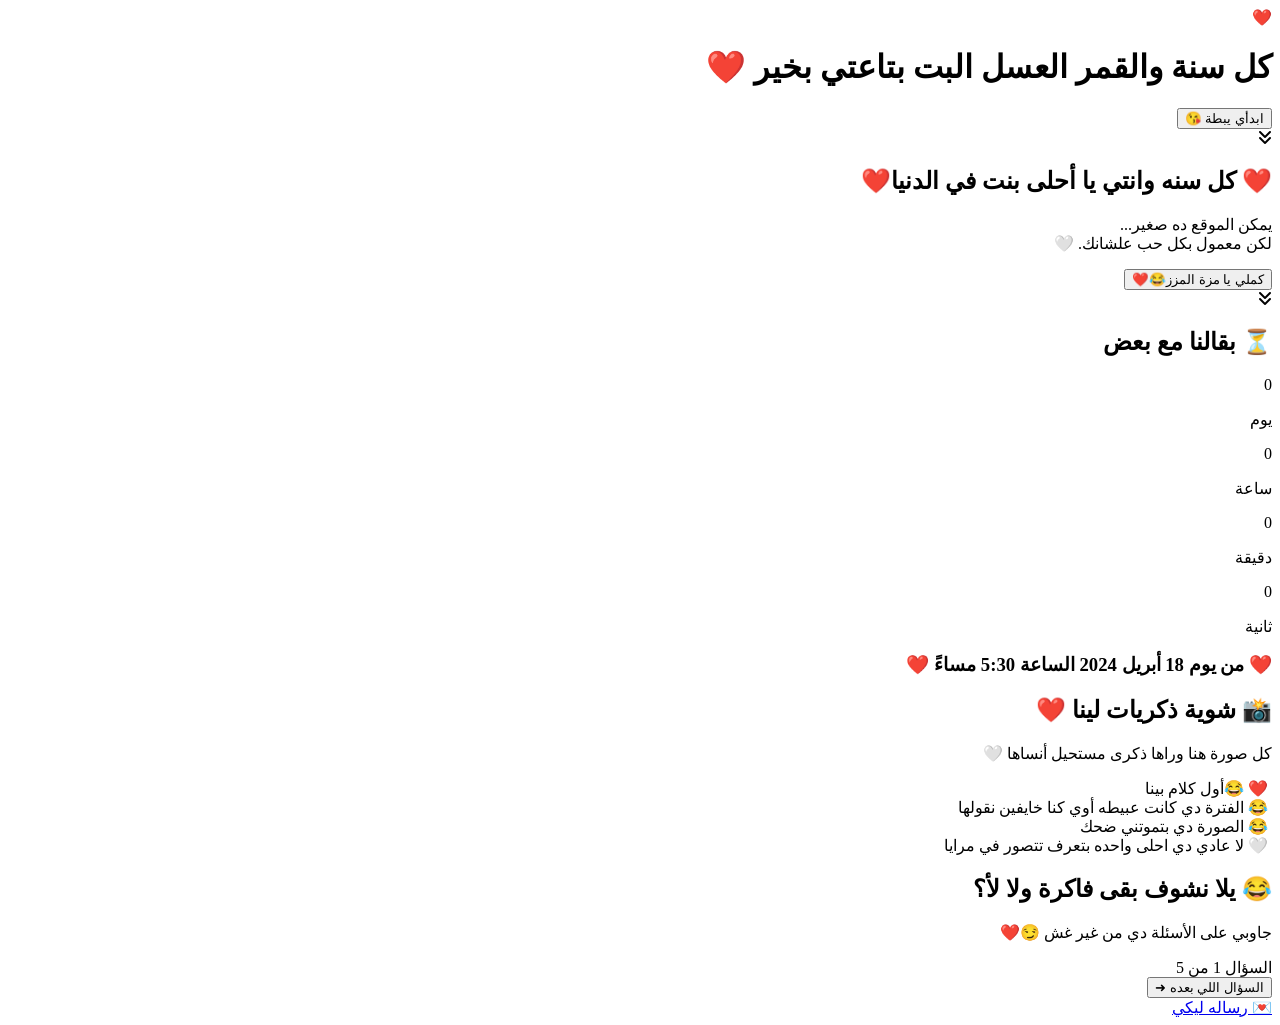
==== index.html @ 222f61b6 "Add files via upload" ====
<!DOCTYPE html>
<html lang="ar" dir="rtl">

<head>

    <meta charset="UTF-8">

    <meta name="viewport" content="width=device-width, initial-scale=1.0">

    <title>❤️ Happy Birthday ❤️</title>

    <link rel="preconnect" href="https://fonts.googleapis.com">

    <link rel="preconnect" href="https://fonts.gstatic.com" crossorigin>

    <link href="https://fonts.googleapis.com/css2?family=Cairo:wght@300;400;600;700;800&display=swap"
        rel="stylesheet">

    <link rel="stylesheet"
        href="https://cdnjs.cloudflare.com/ajax/libs/font-awesome/6.7.2/css/all.min.css">

    <link rel="stylesheet" href="static/css/style.css">

</head>

<body>

    <!-- Loading -->

    <div id="loader">

        <div class="heart">

            ❤️

        </div>

        <h1 id="typing">

            كل سنة والقمر العسل البت بتاعتي بخير ❤️

        </h1>

        <button id="startBtn">

            ابدأي يبطة 😘

        </button>
        <div class="down-arrow">
        <i class="fa-solid fa-angles-down"></i>
        </div>

    </div>

    <!-- الموقع -->
<main id="website">

    <!-- الصفحة الأولى -->

    <section class="hero">

        <h1>❤️ كل سنه وانتي يا أحلى بنت في الدنيا❤️</h1>

        <p>
            يمكن الموقع ده صغير...
            <br>
            لكن معمول بكل حب علشانك. 🤍
        </p>

    <button id="continueBtn">
        كملي يا مزة المزز😂❤️
    </button>
    <div class="down-arrow">
    <i class="fa-solid fa-angles-down"></i>
    </div>
    </section>

    <!-- العداد -->

    <section class="counter">

        <h2>⏳ بقالنا مع بعض</h2>

        <div class="time-box">

            <div>
                <span id="days">0</span>
                <p>يوم</p>
            </div>

            <div>
                <span id="hours">0</span>
                <p>ساعة</p>
            </div>

            <div>
                <span id="minutes">0</span>
                <p>دقيقة</p>
            </div>

            <div>
                <span id="seconds">0</span>
                <p>ثانية</p>
            </div>

        </div>

        <h3>
            ❤️ من يوم 18 أبريل 2024 الساعة 5:30 مساءً ❤️
        </h3>

    </section>
    <!-- معرض الذكريات -->

<section class="gallery">

    <h2>📸 شوية ذكريات لينا ❤️</h2>

    <p class="gallery-text">
        كل صورة هنا وراها ذكرى مستحيل أنساها 🤍
    </p>

    <div class="gallery-grid">

        <div class="card">
            <img src="static/images/1.jpg" alt="">
            <span>❤️ 😂أول كلام بينا</span>
        </div>

        <div class="card">
            <img src="static/images/2.jpg" alt="">
            <span>😂 الفترة دي كانت عبيطه أوي كنا خايفين نقولها</span>
        </div>

        <div class="card">
            <img src="static/images/3.jpg" alt="">
            <span>😂 الصورة دي بتموتني ضحك</span>
        </div>

        <div class="card">
            <img src="static/images/4.jpg" alt="">
            <span>🤍 لا عادي دي احلى واحده بتعرف تتصور في مرايا</span>
        </div>

    </div>

</section>
<section class="quiz">

    <h2>😂 يلا نشوف بقى فاكرة ولا لأ؟</h2>

    <p>
        جاوبي على الأسئلة دي من غير غش 😏❤️
    </p>

    <div class="quiz-progress">

        <span id="questionNumber">
            السؤال 1 من 5
        </span>

    </div>

    <div id="quizBox"></div>

    <button id="nextQuestion">
        السؤال اللي بعده ➜
    </button>

</section>
<a href="message.html" class="message-btn">
    💌 رساله ليكي
</a>

</main>

    <script src="static/js/script.js"></script>

</body>

</html>
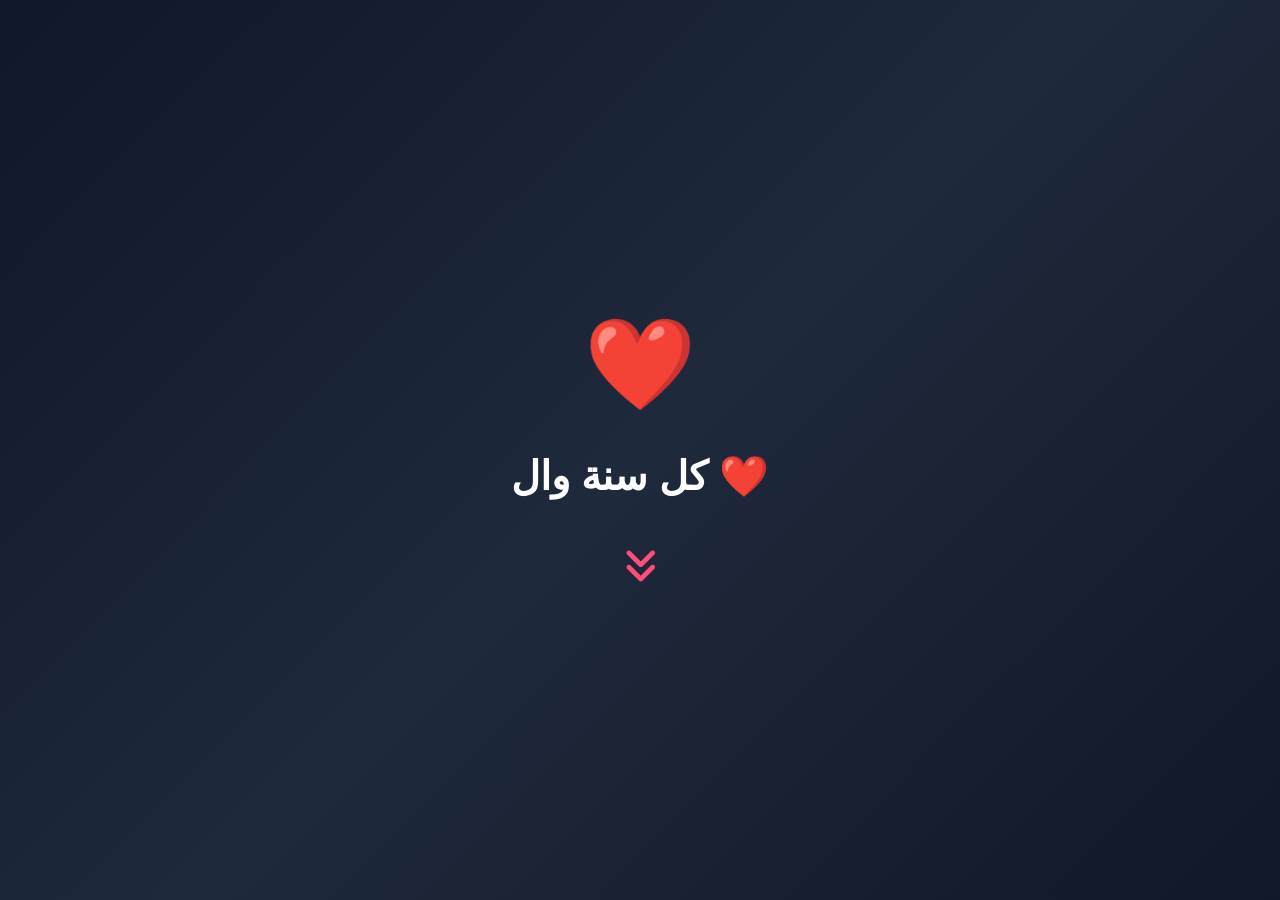
==== commit 103c10e7: "Update index.html" ====
--- a/index.html
+++ b/index.html
@@ -2,6 +2,16 @@
 <html lang="ar" dir="rtl">
 
 <head>
+    <!-- Google tag (gtag.js) -->
+<script async src="https://www.googletagmanager.com/gtag/js?id=G-HH4MCP8DXM"></script>
+
+<script>
+window.dataLayer = window.dataLayer || [];
+function gtag(){dataLayer.push(arguments);}
+gtag('js', new Date());
+
+gtag('config', 'G-HH4MCP8DXM');
+</script>
 
     <meta charset="UTF-8">
 
@@ -178,4 +188,4 @@
 
 </body>
 
-</html>+</html>
--- a/static/css/style.css
+++ b/static/css/style.css
@@ -0,0 +1,687 @@
+*{
+    margin:0;
+    padding:0;
+    box-sizing:border-box;
+}
+
+body{
+
+    font-family:'Cairo',sans-serif;
+
+    background:linear-gradient(135deg,#0f172a,#1e293b,#111827);
+
+    overflow:hidden;
+
+    color:white;
+
+}
+
+#loader{
+
+    width:100vw;
+
+    height:100vh;
+
+    display:flex;
+
+    flex-direction:column;
+
+    justify-content:center;
+
+    align-items:center;
+
+    text-align:center;
+
+    padding:20px;
+
+}
+
+.heart{
+
+    font-size:90px;
+
+    animation:heartbeat 1.2s infinite;
+
+}
+
+#typing{
+
+    margin-top:25px;
+
+    font-size:40px;
+
+    font-weight:800;
+
+    line-height:1.7;
+
+    color:white;
+
+    max-width:900px;
+
+}
+
+#startBtn{
+
+    margin-top:50px;
+
+    padding:18px 45px;
+
+    border:none;
+
+    border-radius:60px;
+
+    background:#ff2d55;
+
+    color:white;
+
+    font-size:22px;
+
+    font-family:'Cairo',sans-serif;
+
+    cursor:pointer;
+
+    transition:.35s;
+
+    box-shadow:0 0 30px rgba(255,45,85,.45);
+
+}
+
+#startBtn:hover{
+
+    transform:scale(1.08);
+
+    background:#ff4b70;
+
+}
+
+@keyframes heartbeat{
+
+    0%{
+
+        transform:scale(1);
+
+    }
+
+    25%{
+
+        transform:scale(1.2);
+
+    }
+
+    50%{
+
+        transform:scale(.95);
+
+    }
+
+    75%{
+
+        transform:scale(1.15);
+
+    }
+
+    100%{
+
+        transform:scale(1);
+
+    }
+
+}
+
+#website{
+
+    display:none;
+
+}
+.hero{
+
+    width:100vw;
+
+    height:100vh;
+
+    display:flex;
+
+    flex-direction:column;
+
+    justify-content:center;
+
+    align-items:center;
+
+    text-align:center;
+
+    padding:30px;
+
+}
+
+.hero h1{
+
+    font-size:55px;
+
+    margin-bottom:25px;
+
+}
+
+.hero p{
+
+    font-size:24px;
+
+    line-height:2;
+
+    opacity:.9;
+
+    max-width:800px;
+
+}
+
+#continueBtn{
+
+    margin-top:50px;
+
+    padding:18px 50px;
+
+    border:none;
+
+    border-radius:50px;
+
+    background:#ff2d55;
+
+    color:white;
+
+    font-size:22px;
+
+    cursor:pointer;
+
+    transition:.3s;
+
+}
+
+#continueBtn:hover{
+
+    transform:scale(1.08);
+
+}
+.counter{
+
+    min-height:100vh;
+
+    display:flex;
+
+    flex-direction:column;
+
+    justify-content:center;
+
+    align-items:center;
+
+    text-align:center;
+
+    padding:80px 20px;
+
+}
+
+.counter h2{
+
+    font-size:48px;
+
+    margin-bottom:60px;
+
+}
+
+.time-box{
+
+    display:flex;
+
+    gap:25px;
+
+    flex-wrap:wrap;
+
+    justify-content:center;
+
+}
+
+.time-box div{
+
+    width:170px;
+
+    height:170px;
+
+    background:rgba(255,255,255,.08);
+
+    border:1px solid rgba(255,255,255,.15);
+
+    backdrop-filter:blur(15px);
+
+    border-radius:25px;
+
+    display:flex;
+
+    flex-direction:column;
+
+    justify-content:center;
+
+    align-items:center;
+
+    transition:.3s;
+
+}
+
+.time-box div:hover{
+
+    transform:translateY(-8px);
+
+}
+
+.time-box span{
+
+    font-size:60px;
+
+    font-weight:800;
+
+    color:#ff4d79;
+
+}
+
+.time-box p{
+
+    margin-top:10px;
+
+    font-size:22px;
+
+}
+
+.counter h3{
+
+    margin-top:60px;
+
+    font-size:24px;
+
+    opacity:.9;
+
+}
+.down-arrow{
+
+    margin-top:35px;
+
+    font-size:38px;
+
+    color:#ff4d79;
+
+    animation:arrowMove 1.5s infinite;
+
+}
+
+@keyframes arrowMove{
+
+    0%{
+
+        transform:translateY(0);
+
+    }
+
+    50%{
+
+        transform:translateY(12px);
+
+    }
+
+    100%{
+
+        transform:translateY(0);
+
+    }
+
+}
+.gallery{
+
+    min-height:100vh;
+
+    padding:100px 8%;
+
+    text-align:center;
+
+}
+
+.gallery h2{
+
+    font-size:48px;
+
+    margin-bottom:15px;
+
+}
+
+.gallery-text{
+
+    font-size:22px;
+
+    opacity:.8;
+
+    margin-bottom:60px;
+
+}
+
+.gallery-grid{
+
+    display:grid;
+
+    grid-template-columns:repeat(auto-fit,minmax(260px,1fr));
+
+    gap:35px;
+
+}
+
+.card{
+
+    background:white;
+
+    border-radius:20px;
+
+    overflow:hidden;
+
+    padding:15px;
+
+    transition:.4s;
+
+    box-shadow:0 20px 40px rgba(0,0,0,.25);
+
+}
+
+.card:hover{
+
+    transform:translateY(-12px) rotate(2deg);
+
+}
+
+.card img{
+
+    width:100%;
+
+    height:320px;
+
+    object-fit:cover;
+
+    border-radius:15px;
+
+}
+
+.card span{
+
+    display:block;
+
+    margin-top:18px;
+
+    font-size:20px;
+
+    font-weight:bold;
+
+    color:#222;
+
+}
+.quiz{
+
+    min-height:100vh;
+
+    display:flex;
+
+    flex-direction:column;
+
+    justify-content:center;
+
+    align-items:center;
+
+    padding:80px 20px;
+
+    text-align:center;
+
+}
+
+.quiz h2{
+
+    font-size:50px;
+
+    margin-bottom:20px;
+
+}
+
+.quiz p{
+
+    font-size:22px;
+
+    opacity:.8;
+
+    margin-bottom:40px;
+
+}
+
+#quizBox{
+
+    width:700px;
+
+    max-width:90%;
+
+    background:rgba(255,255,255,.08);
+
+    border-radius:25px;
+
+    padding:40px;
+
+    backdrop-filter:blur(15px);
+
+}
+
+.question{
+
+    font-size:30px;
+
+    margin-bottom:30px;
+
+}
+
+.answers{
+
+    display:flex;
+
+    flex-direction:column;
+
+    gap:20px;
+
+}
+
+.answers button{
+
+    padding:18px;
+
+    font-size:22px;
+
+    border:none;
+
+    border-radius:15px;
+
+    cursor:pointer;
+
+    transition:.3s;
+
+}
+
+.answers button:hover{
+
+    transform:scale(1.03);
+
+}
+
+#nextQuestion{
+
+    margin-top:35px;
+
+    padding:16px 45px;
+
+    border:none;
+
+    border-radius:40px;
+
+    font-size:22px;
+
+    cursor:pointer;
+
+    background:#ff2d55;
+
+    color:white;
+
+}
+.answers button.correct{
+
+    background:#22c55e;
+
+    color:white;
+
+}
+
+.answers button.wrong{
+
+    background:#ef4444;
+
+    color:white;
+
+}
+
+.answers button:disabled{
+
+    cursor:not-allowed;
+
+    opacity:.9;
+
+}
+
+#nextQuestion:disabled{
+
+    opacity:.4;
+
+    cursor:not-allowed;
+
+}
+.message-page{
+
+    min-height:100vh;
+
+    padding:50px 8%;
+
+    display:flex;
+
+    flex-direction:column;
+
+    justify-content:center;
+
+    align-items:center;
+
+    text-align:center;
+
+}
+
+
+.message-page h1{
+
+    font-size:45px;
+
+    margin-bottom:40px;
+
+    color:#ff4d79;
+
+}
+
+
+.message-page p{
+
+    font-size:25px;
+
+    line-height:2;
+
+    max-width:900px;
+
+}
+@media(max-width:768px){
+
+    #typing{
+
+        font-size:28px;
+
+    }
+
+
+    .hero h1{
+
+        font-size:35px;
+
+    }
+
+
+    .counter h2,
+    .gallery h2,
+    .quiz h2{
+
+        font-size:35px;
+
+    }
+
+
+    .time-box div{
+
+        width:130px;
+
+        height:130px;
+
+    }
+
+
+    .time-box span{
+
+        font-size:40px;
+
+    }
+
+
+    .message-page h1{
+
+        font-size:32px;
+
+    }
+
+
+    .message-page p{
+
+        font-size:18px;
+
+        line-height:2;
+
+    }
+
+}
+.message-btn{
+
+    display:inline-block;
+
+    margin-top:40px;
+
+    padding:18px 45px;
+
+    background:#ff2d55;
+
+    color:white;
+
+    text-decoration:none;
+
+    border-radius:50px;
+
+    font-size:22px;
+
+    transition:.3s;
+
+    box-shadow:0 10px 30px rgba(255,45,85,.4);
+
+}
+
+
+.message-btn:hover{
+
+    transform:scale(1.08);
+
+    background:#ff4d79;
+
+}
